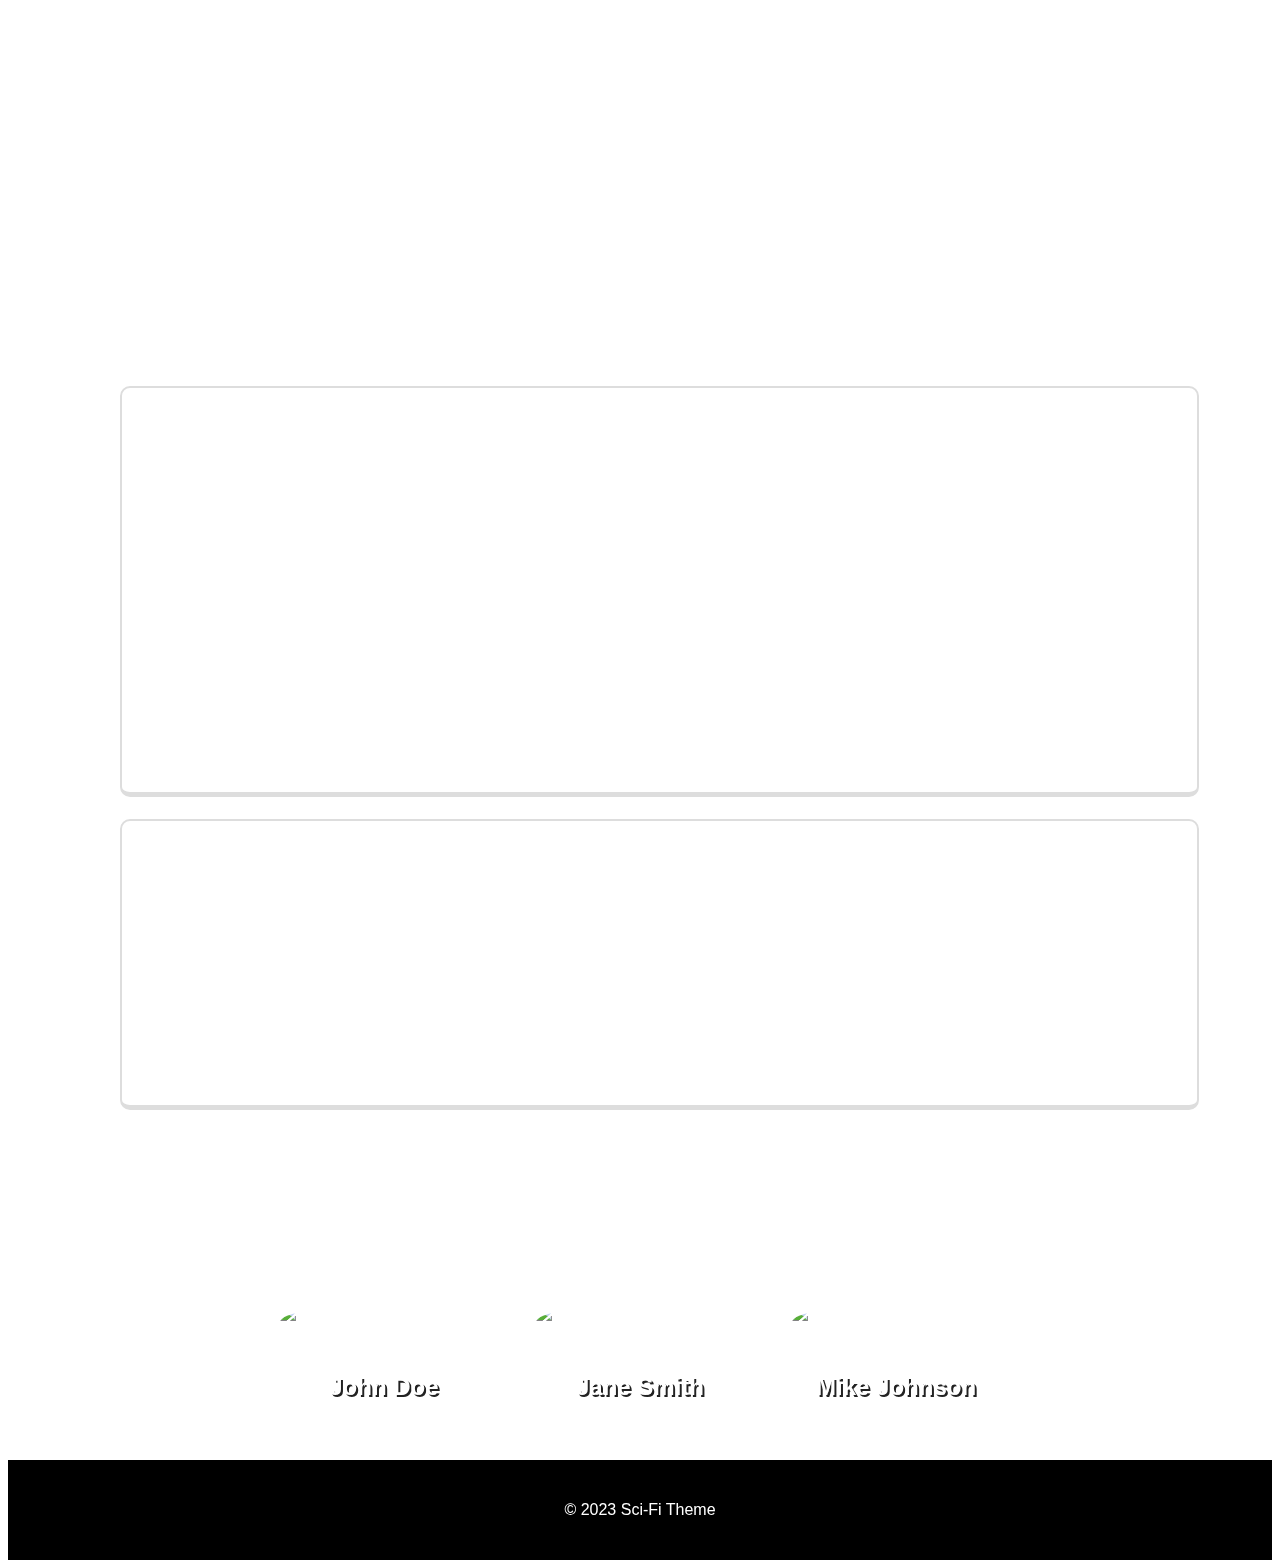
==== about.html @ bfdae807 "Today's Ai" ====
<!DOCTYPE html>
<html lang="en">
<head>
  <meta charset="UTF-8">
  <meta name="viewport" content="width=device-width, initial-scale=1.0">
  <title>About Us </title>
  <link rel="stylesheet" href="about.css">
</head>
<body>
  <header>
    <nav>
      <a href="test.html">Home</a>
      <a href="about.html">About Us</a>
      <a href="contact.html">Contact</a>
    </nav>
    <video autoplay loop muted id="bg-video">
      <source src="black-13495.mp4" type="video/mp4">
    </video>
  </header>
  <div class="img">
    <h1><img src="title.png" alt="logo"></h1>
  </div>
  <main>
    <div class="about">
      <h1>About Us</h1>
      <p>Lorem ipsum dolor sit amet, consectetur adipiscing elit, sed do eiusmod tempor incididunt ut labore et dolore magna aliqua. 
      </p>
      <p>Ut enim ad minim veniam, quis nostrud exercitation ullamco laboris nisi ut aliquip ex ea commodo consequat. Duis aute</p>
       <p>irure dolor in reprehenderit in voluptate velit esse cillum dolore eu fugiat nulla pariatur. Excepteur sint occaecat cupidatat</p>
       <p>non proident, sunt in culpa qui officia deserunt mollit anim id est laborum.</p>
    </div>
    <div class="our-mission">
      <h2>Our Mission</h2>
      <p>Our mission is to advance the human race through the development and implementation of cutting-edge technologies.</p>
      <p>We believe that by pushing the boundaries of what's possible, we can create a better future for everyone.</p>
    </div>

    <section id="meet-the-team">
      <h2>Meet the Team</h2><br><br>
      <ul>
        <li>
          <img src="https://via.placeholder.com/150" alt="Team member">
          <h3>John Doe</h3>
          <p>Leader</p>
        </li>
        <li>
          <img src="https://via.placeholder.com/150" alt="Team member">
          <h3>Jane Smith</h3>
          <p>Developer</p>
        </li>
        <li>
          <img src="https://via.placeholder.com/150" alt="Team member">
          <h3>Mike Johnson</h3>
          <p>Designer</p>
        </li>
      </ul>
    </section>
  </main>

  <footer>
    <div class="social-media-links">
      <a href="#"><i class="fab fa-facebook"></i></a>
      <a href="#"><i class="fab fa-twitter"></i></a>
      <a href="#"><i class="fab fa-instagram"></i></a>
      <a href="#"><i class="fab fa-youtube"></i></a>
    </div>
    <p>&copy; 2023 Sci-Fi Theme</p>
  </footer>

</body>
</html>
---- about.css ----
/* Body styles */
body {
    /*background-color: #1c1c1c;*/
    color: #fff;
    font-family: 'Gilroy', sans-serif;
    font-size: 16px;
    }
    /*bg video*/
    #bg-video {
        position: fixed;
        top: 0;
        left: 0;
        width: 100%;
        height: 100%;
        object-fit: cover;
        z-index: -1;
      }
    /* Header styles */
    header {
    background-image: url('header-bg.jpg');
    background-size: cover;
    background-position: center;
    height: 400px;
    display: flex;
    justify-content: flex-end;
    align-items: center;
    position: relative;
    }
    
    .header-overlay {
    position: absolute;
    top: 0;
    left: 0;
    width: 100%;
    height: 100%;
    background: transparent;
    }
    
    .header-content {
    text-align: center;
    }
    
    .header-content h1 {
    font-size: 4rem;
    margin: 0;
    text-shadow: 0 0 10px #fff;
    }
    
    .header-content p {
    font-size: 1.5rem;
    margin-top: 20px;
    text-shadow: 0 0 10px #fff;
    }
    
    /* Navigation styles */
    nav {
    display: flex;
    justify-content: flex-end;
    align-items: center;
    position: absolute;
    top: 20px;
    right: 20px;
    z-index: 1;
    }
    
    nav ul {
    list-style: none;
    margin: 0;
    padding: 0;
    display: flex;
    }
    
    nav li {
    margin: 0 20px;
    }
    
    nav a {
    color: #fff;
    text-decoration: none;
    text-transform: uppercase;
    font-weight: bold;
    font-size: 1.2rem;
    padding: 20px;
    transition: all 0.5s ease;
    position: relative;
    }
    
    nav a:before {
    content: '';
    position: absolute;
    width: 100%;
    height: 2px;
    bottom: -5px;
    left: 0;
    background-color: #fff;
    transform: scaleX(0);
    transform-origin: right;
    transition: transform 0.5s ease;
    }
    
    nav a:hover:before {
    transform: scaleX(1);
    transform-origin: left;
    }
  /* Main content styles */
  .main-content {
    max-width: 1000px;
    margin: 50px auto;
    padding: 0 20px;
  }
  
  .main-content h2 {
    font-size: 2rem;
    margin-bottom: 30px;
  }
  
  .main-content p {
    font-size: 1.2rem;
    line-height: 1.5;
    margin-bottom: 20px;
  }
  .about {
    position: relative;
    justify-content: center;
    align-items: center;
    text-align: center;
    font-family: sans-serif;
    padding: 2rem;
    width: 80%;
    left: 7rem;
    border-radius: 10px;
    border: 2px solid #ddd;
    border-bottom: 5px solid #ddd;
    bottom: 22px;
    }
    
    .about:hover {
    transition: all 0.3s ease-in-out;
    border: 2px solid #999;
    border-bottom: 5px solid #999;
    transform: scale(1.05);
    background: #222222;
    }
  /*.about{
    display: absolute;
    justify-content: center;
    text-align: center;
    font-family: sans-serif;
    padding: 2rem;
    border: 2px solid #ddd;
    width: 80%;
    border-radius: 10px;
    border-bottom: 5px solid #ddd;
    
  }*/

 /* .about:hover{
      transform: translateY(-5px) scale(1.1);
      transition: 0.3s ease-in-out;
      background: #1c1c1c;
  }*/
  .about h1{
    font-size: 40px;
  }
  .about p{
    font-size: 20px;
  }
  .our-mission{
    position: relative;
    justify-content: center;
    align-items: center;
    text-align: center;
    font-family: sans-serif;
    padding: 2rem;
    width: 80%;
    left: 7rem;
    border-radius: 10px;
    border: 2px solid #ddd;
    border-bottom: 5px solid #ddd;
    transition: all 0.3s ease-in-out;
  }
  .our-mission:hover{
      transform: translateY(-5px) scale(1.1);
      transition: 0.3s ease-in-out;
      background: #222222;
      border: 2px solid #999;
      border-bottom: 5px solid #999;
  }
  .our-mission h2{
    font-size: 40px;
  }
  .our-mission p{
    font-size: 20px;
  }
  #meet-the-team {
    text-align: center;
    font-size: 30px;
  }
  
  #meet-the-team ul {
    display: inline-box;
    padding: 0;
    margin: 0;
  }
  
  #meet-the-team li {
    display: inline-block;
    text-align: center;
    margin: 0 20px;
  }
  
  #meet-the-team li img {
    width: 100px;
    height: 100px;
    border-radius: 50%;
    margin-bottom: 10px;
  }
  
  #meet-the-team li h3 {
    font-size: 24px;
    margin-bottom: 4px;
    text-shadow: 2px 2px #222222;
  }
  
  #meet-the-team li p {
    font-size: 18px;
    margin-bottom: 20px;
  }
  
  #meet-the-team li:hover {
    transform: translateY(-5px) scale(1.2);
    transition: transform 0.3s ease-in-out;
  }
  
  /* Footer styles */
  footer {
    background-color: #000;
    color: #fff;
    display: flex;
    justify-content: center;
    align-items: center;
    height: 100px;
  }
  
  .footer-content {
    text-align: center;
  }
  
  .footer-content p {
    margin: 0;
    font-size: 1.2rem;
  }
  
  .footer-content a {
    color: #fff;
    text-decoration: none;
  }
  .img {
    position: absolute;
    top: 5%; /* adjust this value as needed */
    left: 25%;
    transform: translateX(-50%);
  }
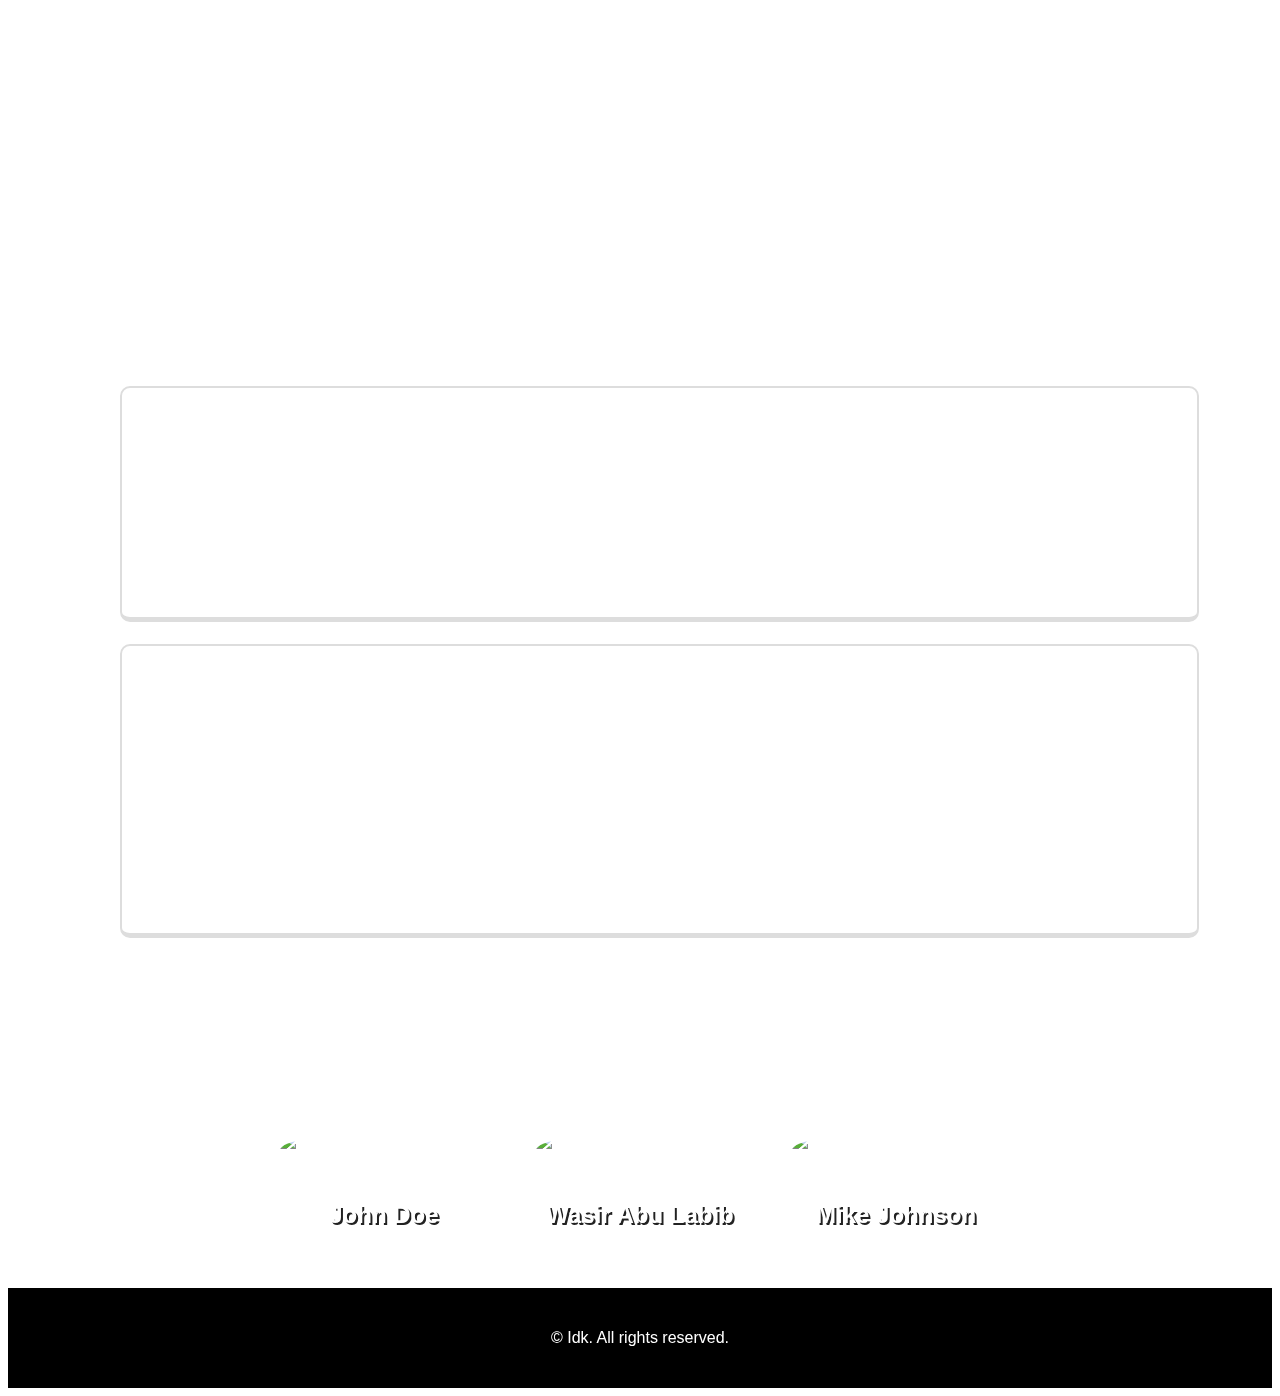
==== commit 812da275: "vaiiii" ====
--- a/about.html
+++ b/about.html
@@ -1,15 +1,17 @@
 <!DOCTYPE html>
 <html lang="en">
+
 <head>
   <meta charset="UTF-8">
   <meta name="viewport" content="width=device-width, initial-scale=1.0">
   <title>About Us </title>
   <link rel="stylesheet" href="about.css">
 </head>
+
 <body>
   <header>
     <nav>
-      <a href="test.html">Home</a>
+      <a href="index.html">Home</a>
       <a href="about.html">About Us</a>
       <a href="contact.html">Contact</a>
     </nav>
@@ -23,16 +25,17 @@
   <main>
     <div class="about">
       <h1>About Us</h1>
-      <p>Lorem ipsum dolor sit amet, consectetur adipiscing elit, sed do eiusmod tempor incididunt ut labore et dolore magna aliqua. 
-      </p>
-      <p>Ut enim ad minim veniam, quis nostrud exercitation ullamco laboris nisi ut aliquip ex ea commodo consequat. Duis aute</p>
-       <p>irure dolor in reprehenderit in voluptate velit esse cillum dolore eu fugiat nulla pariatur. Excepteur sint occaecat cupidatat</p>
-       <p>non proident, sunt in culpa qui officia deserunt mollit anim id est laborum.</p>
+      <p>Welcome to our AI information website! We are a team of passionate AI enthusiasts dedicated to providing the
+        latest and most relevant information on artificial intelligence to our readers</p>
     </div>
     <div class="our-mission">
       <h2>Our Mission</h2>
-      <p>Our mission is to advance the human race through the development and implementation of cutting-edge technologies.</p>
-      <p>We believe that by pushing the boundaries of what's possible, we can create a better future for everyone.</p>
+      <p>Our mission is to educate and inform our readers about the latest advancements and applications of AI, as well
+        as the ethical and societal implications of this rapidly evolving technology. We believe that AI has the power
+        to transform the world for the better, and we are committed to promoting responsible and ethical AI
+        development.We believe that by pushing the boundaries of what's possible, we can create a better future for
+        everyone.
+      </p>
     </div>
 
     <section id="meet-the-team">
@@ -45,7 +48,7 @@
         </li>
         <li>
           <img src="https://via.placeholder.com/150" alt="Team member">
-          <h3>Jane Smith</h3>
+          <h3>Wasir Abu Labib</h3>
           <p>Developer</p>
         </li>
         <li>
@@ -64,8 +67,9 @@
       <a href="#"><i class="fab fa-instagram"></i></a>
       <a href="#"><i class="fab fa-youtube"></i></a>
     </div>
-    <p>&copy; 2023 Sci-Fi Theme</p>
+    <p>&copy; Idk. All rights reserved.</p>
   </footer>
 
 </body>
-</html>
+
+</html>--- a/about.css
+++ b/about.css
@@ -1,147 +1,152 @@
 /* Body styles */
 body {
-    /*background-color: #1c1c1c;*/
-    color: #fff;
-    font-family: 'Gilroy', sans-serif;
-    font-size: 16px;
-    }
-    /*bg video*/
-    #bg-video {
-        position: fixed;
-        top: 0;
-        left: 0;
-        width: 100%;
-        height: 100%;
-        object-fit: cover;
-        z-index: -1;
-      }
-    /* Header styles */
-    header {
-    background-image: url('header-bg.jpg');
-    background-size: cover;
-    background-position: center;
-    height: 400px;
-    display: flex;
-    justify-content: flex-end;
-    align-items: center;
-    position: relative;
-    }
-    
-    .header-overlay {
-    position: absolute;
-    top: 0;
-    left: 0;
-    width: 100%;
-    height: 100%;
-    background: transparent;
-    }
-    
-    .header-content {
-    text-align: center;
-    }
-    
-    .header-content h1 {
-    font-size: 4rem;
-    margin: 0;
-    text-shadow: 0 0 10px #fff;
-    }
-    
-    .header-content p {
-    font-size: 1.5rem;
-    margin-top: 20px;
-    text-shadow: 0 0 10px #fff;
-    }
-    
-    /* Navigation styles */
-    nav {
-    display: flex;
-    justify-content: flex-end;
-    align-items: center;
-    position: absolute;
-    top: 20px;
-    right: 20px;
-    z-index: 1;
-    }
-    
-    nav ul {
-    list-style: none;
-    margin: 0;
-    padding: 0;
-    display: flex;
-    }
-    
-    nav li {
-    margin: 0 20px;
-    }
-    
-    nav a {
-    color: #fff;
-    text-decoration: none;
-    text-transform: uppercase;
-    font-weight: bold;
-    font-size: 1.2rem;
-    padding: 20px;
-    transition: all 0.5s ease;
-    position: relative;
-    }
-    
-    nav a:before {
-    content: '';
-    position: absolute;
-    width: 100%;
-    height: 2px;
-    bottom: -5px;
-    left: 0;
-    background-color: #fff;
-    transform: scaleX(0);
-    transform-origin: right;
-    transition: transform 0.5s ease;
-    }
-    
-    nav a:hover:before {
-    transform: scaleX(1);
-    transform-origin: left;
-    }
-  /* Main content styles */
-  .main-content {
-    max-width: 1000px;
-    margin: 50px auto;
-    padding: 0 20px;
-  }
-  
-  .main-content h2 {
-    font-size: 2rem;
-    margin-bottom: 30px;
-  }
-  
-  .main-content p {
-    font-size: 1.2rem;
-    line-height: 1.5;
-    margin-bottom: 20px;
-  }
-  .about {
-    position: relative;
-    justify-content: center;
-    align-items: center;
-    text-align: center;
-    font-family: sans-serif;
-    padding: 2rem;
-    width: 80%;
-    left: 7rem;
-    border-radius: 10px;
-    border: 2px solid #ddd;
-    border-bottom: 5px solid #ddd;
-    bottom: 22px;
-    }
-    
-    .about:hover {
-    transition: all 0.3s ease-in-out;
-    border: 2px solid #999;
-    border-bottom: 5px solid #999;
-    transform: scale(1.05);
-    background: #222222;
-    }
-  /*.about{
+  /*background-color: #1c1c1c;*/
+  color: #fff;
+  font-family: 'Gilroy', sans-serif;
+  font-size: 16px;
+}
+
+/*bg video*/
+#bg-video {
+  position: fixed;
+  top: 0;
+  left: 0;
+  width: 100%;
+  height: 100%;
+  object-fit: cover;
+  z-index: -1;
+}
+
+/* Header styles */
+header {
+  background-image: url('header-bg.jpg');
+  background-size: cover;
+  background-position: center;
+  height: 400px;
+  display: flex;
+  justify-content: flex-end;
+  align-items: center;
+  position: relative;
+}
+
+.header-overlay {
+  position: absolute;
+  top: 0;
+  left: 0;
+  width: 100%;
+  height: 100%;
+  background: transparent;
+}
+
+.header-content {
+  text-align: center;
+}
+
+.header-content h1 {
+  font-size: 4rem;
+  margin: 0;
+  text-shadow: 0 0 10px #fff;
+}
+
+.header-content p {
+  font-size: 1.5rem;
+  margin-top: 20px;
+  text-shadow: 0 0 10px #fff;
+}
+
+/* Navigation styles */
+nav {
+  display: flex;
+  justify-content: flex-end;
+  align-items: center;
+  position: absolute;
+  top: 20px;
+  right: 20px;
+  z-index: 1;
+}
+
+nav ul {
+  list-style: none;
+  margin: 0;
+  padding: 0;
+  display: flex;
+}
+
+nav li {
+  margin: 0 20px;
+}
+
+nav a {
+  color: #fff;
+  text-decoration: none;
+  text-transform: uppercase;
+  font-weight: bold;
+  font-size: 1.2rem;
+  padding: 20px;
+  transition: all 0.5s ease;
+  position: relative;
+}
+
+nav a:before {
+  content: '';
+  position: absolute;
+  width: 100%;
+  height: 2px;
+  bottom: -5px;
+  left: 0;
+  background-color: #fff;
+  transform: scaleX(0);
+  transform-origin: right;
+  transition: transform 0.5s ease;
+}
+
+nav a:hover:before {
+  transform: scaleX(1);
+  transform-origin: left;
+}
+
+/* Main content styles */
+.main-content {
+  max-width: 1000px;
+  margin: 50px auto;
+  padding: 0 20px;
+}
+
+.main-content h2 {
+  font-size: 2rem;
+  margin-bottom: 30px;
+}
+
+.main-content p {
+  font-size: 1.2rem;
+  line-height: 1.5;
+  margin-bottom: 20px;
+}
+
+.about {
+  position: relative;
+  justify-content: center;
+  align-items: center;
+  text-align: center;
+  font-family: sans-serif;
+  padding: 2rem;
+  width: 80%;
+  left: 7rem;
+  border-radius: 10px;
+  border: 2px solid #ddd;
+  border-bottom: 5px solid #ddd;
+  bottom: 22px;
+}
+
+.about:hover {
+  transition: all 0.3s ease-in-out;
+  border: 2px solid #999;
+  border-bottom: 5px solid #999;
+  transform: scale(1.05);
+  background: #222222;
+}
+
+/*.about{
     display: absolute;
     justify-content: center;
     text-align: center;
@@ -154,111 +159,118 @@
     
   }*/
 
- /* .about:hover{
+/* .about:hover{
       transform: translateY(-5px) scale(1.1);
       transition: 0.3s ease-in-out;
       background: #1c1c1c;
   }*/
-  .about h1{
-    font-size: 40px;
-  }
-  .about p{
-    font-size: 20px;
-  }
-  .our-mission{
-    position: relative;
-    justify-content: center;
-    align-items: center;
-    text-align: center;
-    font-family: sans-serif;
-    padding: 2rem;
-    width: 80%;
-    left: 7rem;
-    border-radius: 10px;
-    border: 2px solid #ddd;
-    border-bottom: 5px solid #ddd;
-    transition: all 0.3s ease-in-out;
-  }
-  .our-mission:hover{
-      transform: translateY(-5px) scale(1.1);
-      transition: 0.3s ease-in-out;
-      background: #222222;
-      border: 2px solid #999;
-      border-bottom: 5px solid #999;
-  }
-  .our-mission h2{
-    font-size: 40px;
-  }
-  .our-mission p{
-    font-size: 20px;
-  }
-  #meet-the-team {
-    text-align: center;
-    font-size: 30px;
-  }
-  
-  #meet-the-team ul {
-    display: inline-box;
-    padding: 0;
-    margin: 0;
-  }
-  
-  #meet-the-team li {
-    display: inline-block;
-    text-align: center;
-    margin: 0 20px;
-  }
-  
-  #meet-the-team li img {
-    width: 100px;
-    height: 100px;
-    border-radius: 50%;
-    margin-bottom: 10px;
-  }
-  
-  #meet-the-team li h3 {
-    font-size: 24px;
-    margin-bottom: 4px;
-    text-shadow: 2px 2px #222222;
-  }
-  
-  #meet-the-team li p {
-    font-size: 18px;
-    margin-bottom: 20px;
-  }
-  
-  #meet-the-team li:hover {
-    transform: translateY(-5px) scale(1.2);
-    transition: transform 0.3s ease-in-out;
-  }
-  
-  /* Footer styles */
-  footer {
-    background-color: #000;
-    color: #fff;
-    display: flex;
-    justify-content: center;
-    align-items: center;
-    height: 100px;
-  }
-  
-  .footer-content {
-    text-align: center;
-  }
-  
-  .footer-content p {
-    margin: 0;
-    font-size: 1.2rem;
-  }
-  
-  .footer-content a {
-    color: #fff;
-    text-decoration: none;
-  }
-  .img {
-    position: absolute;
-    top: 5%; /* adjust this value as needed */
-    left: 25%;
-    transform: translateX(-50%);
-  }
-  +.about h1 {
+  font-size: 40px;
+}
+
+.about p {
+  font-size: 20px;
+}
+
+.our-mission {
+  position: relative;
+  justify-content: center;
+  align-items: center;
+  text-align: center;
+  font-family: sans-serif;
+  padding: 2rem;
+  width: 80%;
+  left: 7rem;
+  border-radius: 10px;
+  border: 2px solid #ddd;
+  border-bottom: 5px solid #ddd;
+  transition: all 0.3s ease-in-out;
+}
+
+.our-mission:hover {
+  transform: translateY(-5px) scale(1.05);
+  transition: 0.3s ease-in-out;
+  background: #222222;
+  border: 2px solid #999;
+  border-bottom: 5px solid #999;
+}
+
+.our-mission h2 {
+  font-size: 40px;
+}
+
+.our-mission p {
+  font-size: 20px;
+}
+
+#meet-the-team {
+  text-align: center;
+  font-size: 30px;
+}
+
+#meet-the-team ul {
+  display: inline-box;
+  padding: 0;
+  margin: 0;
+}
+
+#meet-the-team li {
+  display: inline-block;
+  text-align: center;
+  margin: 0 20px;
+}
+
+#meet-the-team li img {
+  width: 100px;
+  height: 100px;
+  border-radius: 50%;
+  margin-bottom: 10px;
+}
+
+#meet-the-team li h3 {
+  font-size: 24px;
+  margin-bottom: 4px;
+  text-shadow: 2px 2px #222222;
+}
+
+#meet-the-team li p {
+  font-size: 18px;
+  margin-bottom: 20px;
+}
+
+#meet-the-team li:hover {
+  transform: translateY(-5px) scale(1.2);
+  transition: transform 0.3s ease-in-out;
+}
+
+/* Footer styles */
+footer {
+  background-color: #000;
+  color: #fff;
+  display: flex;
+  justify-content: center;
+  align-items: center;
+  height: 100px;
+}
+
+.footer-content {
+  text-align: center;
+}
+
+.footer-content p {
+  margin: 0;
+  font-size: 1.2rem;
+}
+
+.footer-content a {
+  color: #fff;
+  text-decoration: none;
+}
+
+.img {
+  position: absolute;
+  top: 5%;
+  /* adjust this value as needed */
+  left: 25%;
+  transform: translateX(-50%);
+}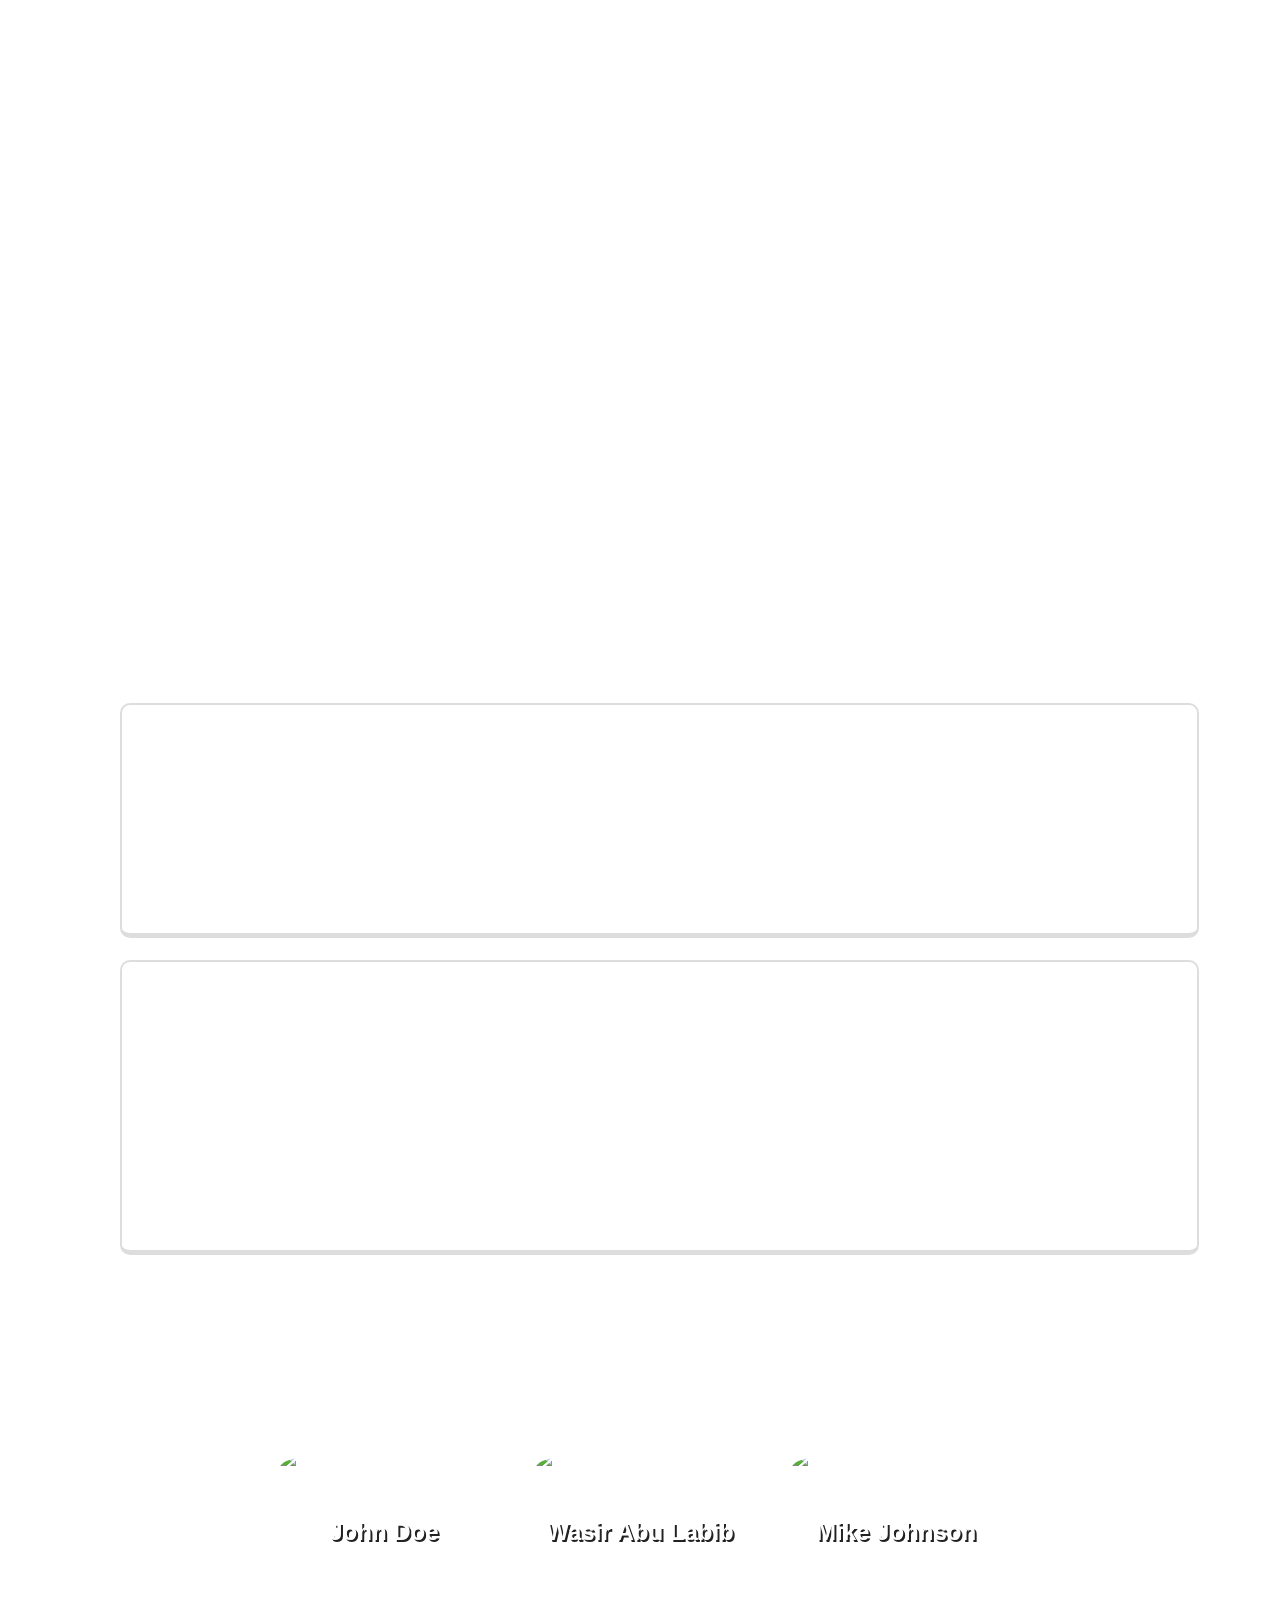
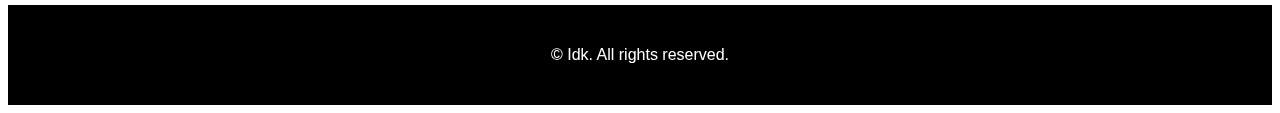
==== commit 25b67d30: "hlw" ====
--- a/about.html
+++ b/about.html
@@ -61,13 +61,9 @@
   </main>
 
   <footer>
-    <div class="social-media-links">
-      <a href="#"><i class="fab fa-facebook"></i></a>
-      <a href="#"><i class="fab fa-twitter"></i></a>
-      <a href="#"><i class="fab fa-instagram"></i></a>
-      <a href="#"><i class="fab fa-youtube"></i></a>
+    <div class="idk">
+    <p>&copy; Idk. All rights reserved.</p>
     </div>
-    <p>&copy; Idk. All rights reserved.</p>
   </footer>
 
 </body>
--- a/about.css
+++ b/about.css
@@ -56,33 +56,34 @@
 
 /* Navigation styles */
 nav {
+  position: absolute;
+  top: 0;
+  right: 0;
   display: flex;
-  justify-content: flex-end;
-  align-items: center;
-  position: absolute;
-  top: 20px;
-  right: 20px;
-  z-index: 1;
+  align-items: center;
+  padding: 1rem;
 }
 
 nav ul {
+  display: flex;
   list-style: none;
   margin: 0;
   padding: 0;
-  display: flex;
 }
 
 nav li {
-  margin: 0 20px;
+  margin: 0 10px;
 }
 
 nav a {
+  display: inline-block;
+  padding: 10px 20px;
+  border: none;
+  background-color: transparent;
+  font-size: 1.2rem;
+  font-weight: bold;
   color: #fff;
   text-decoration: none;
-  text-transform: uppercase;
-  font-weight: bold;
-  font-size: 1.2rem;
-  padding: 20px;
   transition: all 0.5s ease;
   position: relative;
 }
@@ -105,6 +106,11 @@
   transform-origin: left;
 }
 
+nav a:hover {
+  color: #ffffff;
+}
+
+
 /* Main content styles */
 .main-content {
   max-width: 1000px;
@@ -145,25 +151,6 @@
   transform: scale(1.05);
   background: #222222;
 }
-
-/*.about{
-    display: absolute;
-    justify-content: center;
-    text-align: center;
-    font-family: sans-serif;
-    padding: 2rem;
-    border: 2px solid #ddd;
-    width: 80%;
-    border-radius: 10px;
-    border-bottom: 5px solid #ddd;
-    
-  }*/
-
-/* .about:hover{
-      transform: translateY(-5px) scale(1.1);
-      transition: 0.3s ease-in-out;
-      background: #1c1c1c;
-  }*/
 .about h1 {
   font-size: 40px;
 }
@@ -268,9 +255,46 @@
 }
 
 .img {
-  position: absolute;
-  top: 5%;
-  /* adjust this value as needed */
-  left: 25%;
-  transform: translateX(-50%);
+  text-align: left;
+  position: relative;
+}
+
+.img img {
+  max-width: 100%;
+  height: auto;
+}
+/* responsiveness */
+@media screen and (max-width: 768px) {
+  body {
+    margin: 0;
+    font-family: 'Gilroy', sans-serif;
+    font-size: 16px;
+    line-height: 1.5;
+  }
+
+  a {
+    text-decoration: none;
+  }
+   /* Styles for header */
+   header {
+    background-image: url('header-bg.jpg');
+    background-size: cover;
+    background-position: center;
+    height: 600px;
+    display: flex;
+    justify-content: flex-end;
+    align-items: center;
+    position: relative;
+  }
+
+  .img img {
+    max-width: 50%;
+  }
+    .idk {
+    font-size: 1.5rem;
+    position: static;
+    margin-bottom: 2rem;
+    margin-right: 0;
+    left: auto;
+  }
 }